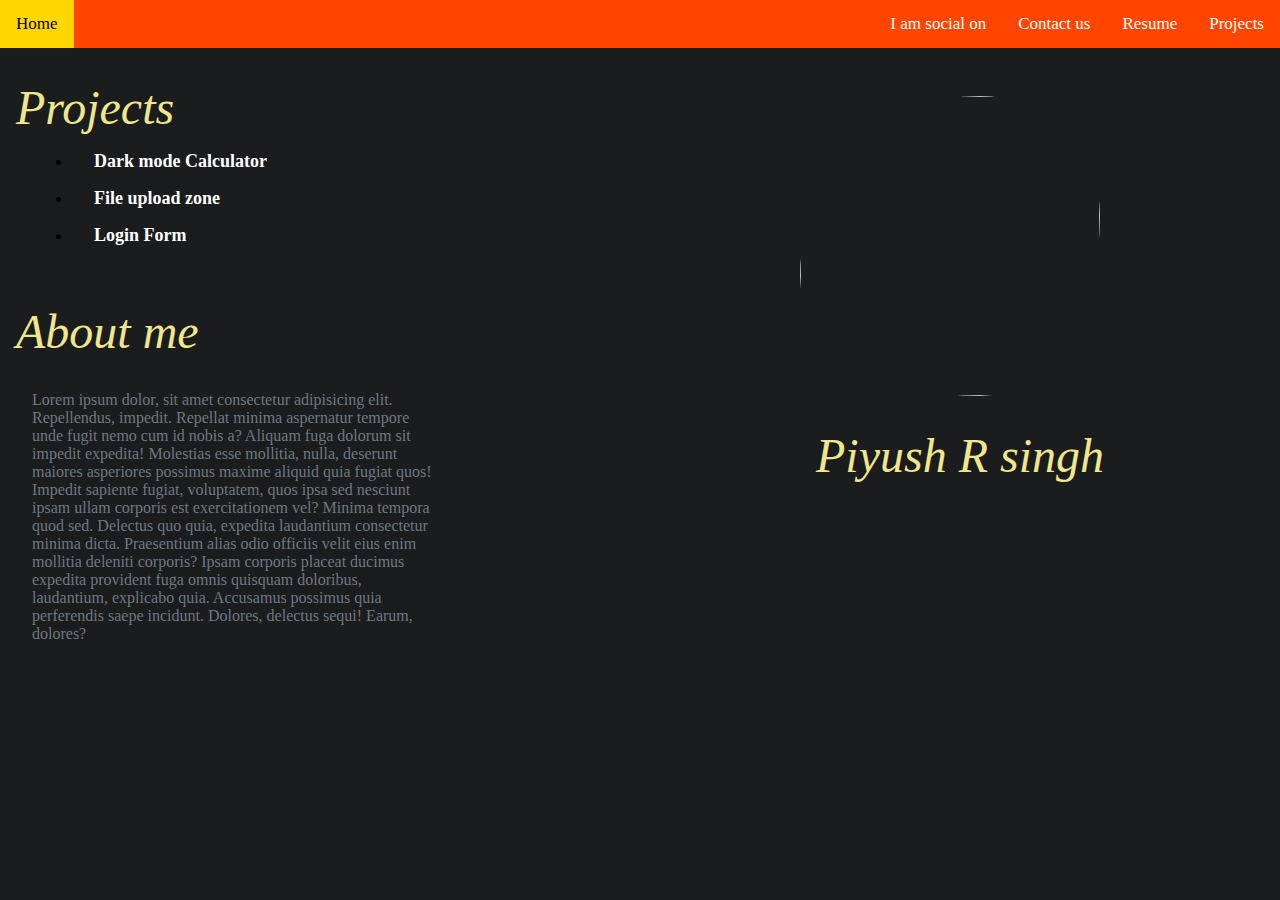
==== index.html @ f984d852 "Add files via upload" ====
<!DOCTYPE html>
<html>
    <head>
        <title>Portfolio</title>
        <link rel="stylesheet" href="style.css">   
    </head>
    <body id="index">
       <div class="topnav">
           <a class="home">Home</a>
           <a href="" class="right">Projects</a>
           <a href="" class="right">Resume</a>
           <a href="contact.html" class="right">Contact us</a>
           <a href="" class="right">I am social on</a>
       </div>
       <div class="info">
        <div class="photo">
            <img src="D:\vs code\portifolio\IMG_20240208_204817_246.jpg" id="photo"><br>
        </div>
        
            <div class="project"><i>Piyush R singh</i></div>
        </div>
        
        <aside>
            <div class="project"><i>Projects</i></div>
            <ul>
                <li><a href="D:\vs code\Insta Projects\calculator\calulatoe.html">Dark mode Calculator</a></li>
                <li><a href="file.html">File upload zone</a></li>
                <li><a href="">Login Form</a></li>
                
            </ul>
        </aside>
        <section>
            <div class="project"><i>About me</i></div>
            <p>Lorem ipsum dolor, sit amet consectetur adipisicing elit. Repellendus, impedit. Repellat minima aspernatur tempore unde fugit nemo cum id nobis a? Aliquam fuga dolorum sit impedit expedita! Molestias esse mollitia, nulla, deserunt maiores asperiores possimus maxime aliquid quia fugiat quos! Impedit sapiente fugiat, voluptatem, quos ipsa sed nesciunt ipsam ullam corporis est exercitationem vel? Minima tempora quod sed. Delectus quo quia, expedita laudantium consectetur minima dicta. Praesentium alias odio officiis velit eius enim mollitia deleniti corporis? Ipsam corporis placeat ducimus expedita provident fuga omnis quisquam doloribus, laudantium, explicabo quia. Accusamus possimus quia perferendis saepe incidunt. Dolores, delectus sequi! Earum, dolores?</p>
        </section>
    </body>
</html>
---- style.css ----
.photo{
    width:300px;
    height: 300px;
    overflow:hidden;
    border-radius: 60% 40% 40% 60% / 60% 40% 60% 40%;
    animation: ease-in-out flow 4s infinite;

}

.photo img{
    width:100%;
    height: 100%;
    object-fit: cover;
}
@keyframes flow {
    0%{
        border-radius: 60% 40% 40% 60% / 60% 40% 60% 40%;
    }
    35%{
        border-radius: 80% 70% 60% 60% / 80% 70% 60% 60%;
    }
    70%{
        border-radius: 70% 90% 60% 70%/ 80% 90% 50% 90%;
    }
    100%{
        border-radius:60% 40% 40% 60% / 60% 40% 60% 40%;
    }
}
.info{
    position: relative;
    float: right;
    margin-right:10rem ;
    margin-top: 3rem;
}
 

#index{
    background-color:#1a1c1e;
    margin: 0;
    padding: 0;
}

body{
    background-color: #1a1c1e;
}

:root{
    --bg-color: orangered;
    --primary : rgb(177,47,0);
    --text-color: #fff;
    --hover : #ffd700;
}


.box{
    padding-left: 5px;
    border: 1px solid rgb(77,77,77);
    max-width: 100%;
    background-color:#1a1c1e;
    color: aliceblue;
    height: 500px;
    overflow: auto;
    
}
input{
    width: 100%;
    background-color: rgb(34, 33, 33);
    border: none;
    height:90px;
    color:white;
}
.button{
    display: grid
}
.button a{
    text-decoration: none;
    color:white;
}
button{
    background-color: #00ff08;
    border: none;
    color:white;
    text-align: center;
    font-size: 16px;
    margin: 4px 600px;
    cursor:pointer;
}
aside{
    position: relative;
    float: left;
    height:40rem;
    width: 20rem;
    background-color: #1a1c1e;
}
aside a{
    text-decoration: none;
    color: white;
    font-size: large;
    font-weight: bolder;
    font-style: normal;
    margin: 1rem;
}
aside li{
    position: relative;
    margin: 1rem; 
    list-style:inside;   
}
.project {
    position: relative;
    margin-bottom: 3rem;
    margin: 1rem;
    margin-top: 2rem;
    color: khaki;
    font-size: 3rem;
}
section{
    position:absolute;
    float: left;
    margin-top: 14rem;
    margin-left: 0rem;
}
section p{
    color: rgba(193, 209, 223, 0.521);
    width: 25rem;
    margin: 2rem;
}

.topnav{
    background-color: var(--bg-color);
    overflow: hidden;
}

.topnav a{
    float: left;
    display: block;
    color: var(--text-color);
    text-align: center;
    padding: 14px 16px;
    text-decoration: none;
    font-size: 17px;
}

.topnav a:hover{
    background-color: var(--hover);
    color: black;
}

.topnav a.active {
    background-color: #04AA6D;
    color: white;
}
.topnav a.home{
    float: left;
}
.topnav a.right{
    float: right;
}

@media screen and (max-width : 600px) {
    .topnav a{
        float : none;
        width : 100%;
    }
}
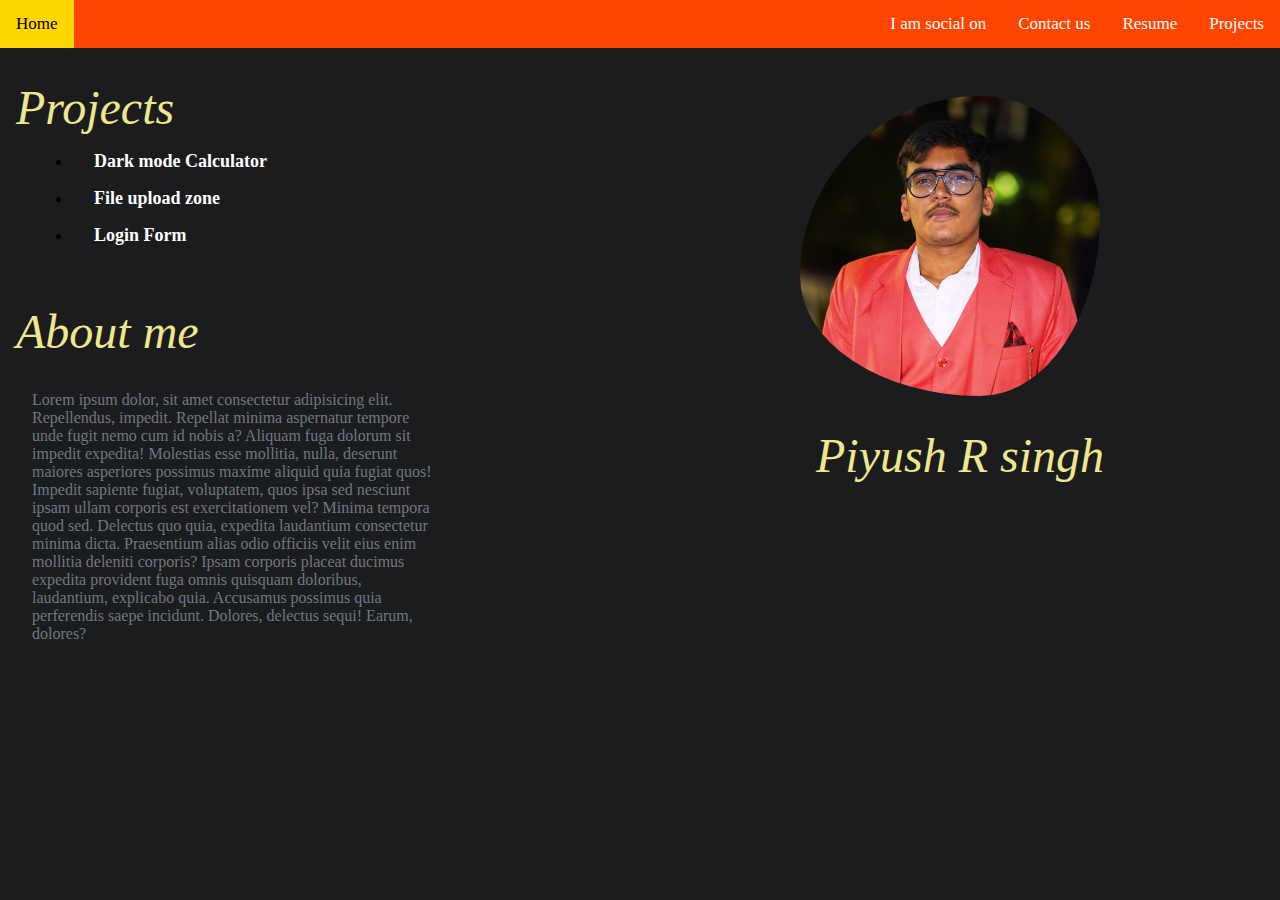
==== commit 7c6bdae0: "Channged image path" ====
--- a/index.html
+++ b/index.html
@@ -14,7 +14,7 @@
        </div>
        <div class="info">
         <div class="photo">
-            <img src="D:\vs code\portifolio\IMG_20240208_204817_246.jpg" id="photo"><br>
+            <img src="IMG_20240208_204817_246.jpg" id="photo"><br>
         </div>
         
             <div class="project"><i>Piyush R singh</i></div>
@@ -34,4 +34,4 @@
             <p>Lorem ipsum dolor, sit amet consectetur adipisicing elit. Repellendus, impedit. Repellat minima aspernatur tempore unde fugit nemo cum id nobis a? Aliquam fuga dolorum sit impedit expedita! Molestias esse mollitia, nulla, deserunt maiores asperiores possimus maxime aliquid quia fugiat quos! Impedit sapiente fugiat, voluptatem, quos ipsa sed nesciunt ipsam ullam corporis est exercitationem vel? Minima tempora quod sed. Delectus quo quia, expedita laudantium consectetur minima dicta. Praesentium alias odio officiis velit eius enim mollitia deleniti corporis? Ipsam corporis placeat ducimus expedita provident fuga omnis quisquam doloribus, laudantium, explicabo quia. Accusamus possimus quia perferendis saepe incidunt. Dolores, delectus sequi! Earum, dolores?</p>
         </section>
     </body>
-</html>+</html>
